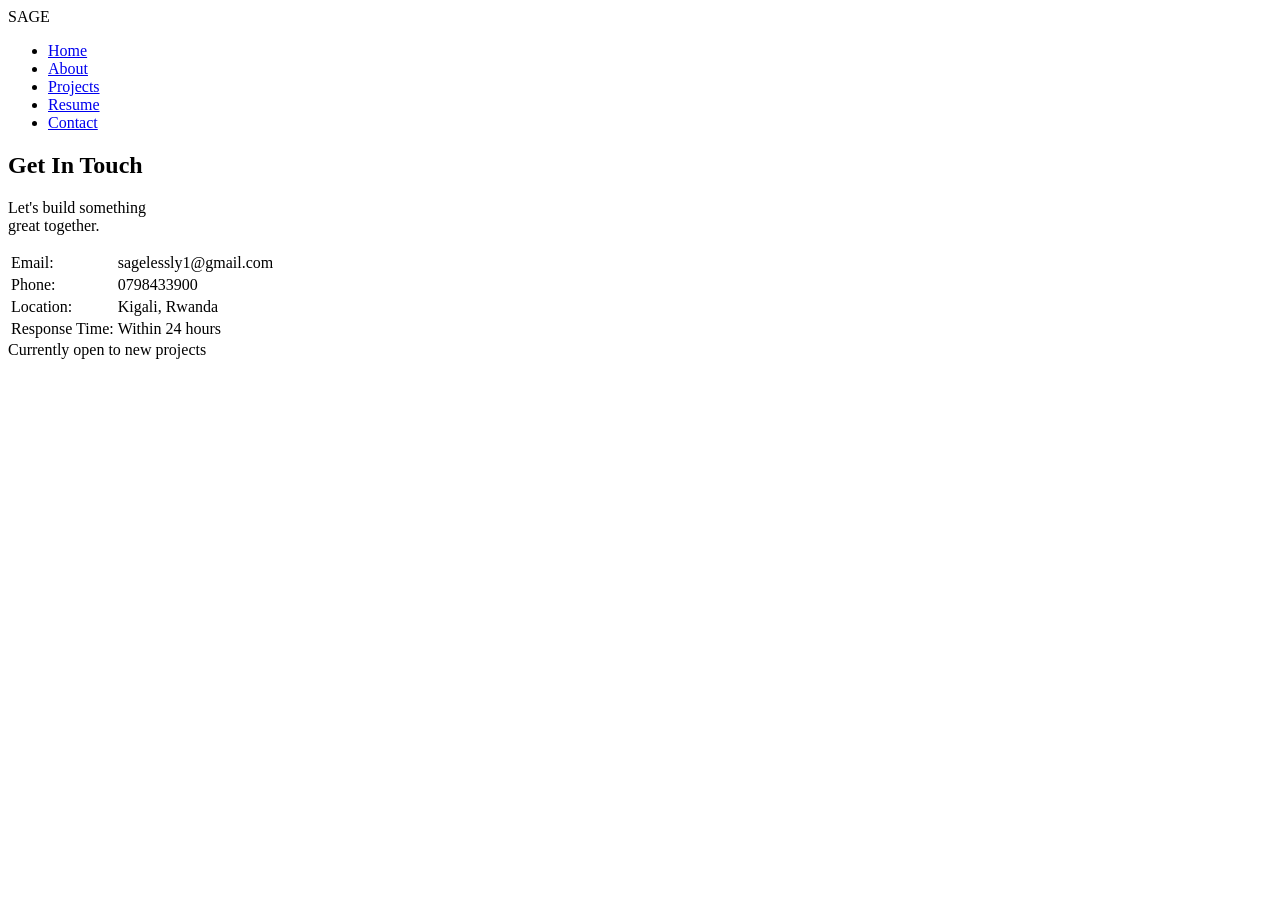
==== contact.html @ 2c92a38f "Added 5 html skeleton pages" ====
<!DOCTYPE html>
<html lang="en">
<head>
    <meta charset="UTF-8">
    <meta name="viewport" content="width=device-width, initial-scale=1.0">
    <title>Document</title>
</head>
<body>
    <nav>
        <div class="logo">SAGE</div>
        <ul class="nav-links">
          <li><a href="#home"     class="active">Home</a></li>
          <li><a href="#about">About</a></li>
          <li><a href="#projects">Projects</a></li>
          <li><a href="#resume">Resume</a></li>
          <li><a href="#contact">Contact</a></li>
        </ul>
    </nav>
    <section id="contact">
        <h2>Get In Touch</h2>
        <p class="contact-headline">Let's build something<br>great together.</p>
    
        <table class="contact-table">
          <tr>
            <td>Email:</td>
            <td>sagelessly1@gmail.com</td>
          </tr>
          <tr>
            <td>Phone:</td>
            <td>0798433900</td>
          </tr>
          <tr>
            <td>Location:</td>
            <td>Kigali, Rwanda</td>
          </tr>
          <tr>
            <td>Response Time:</td>
            <td>Within 24 hours</td>
          </tr>
        </table>
    
        <span class="available-badge">Currently open to new projects</span>
    </section>
    
</body>
</html>
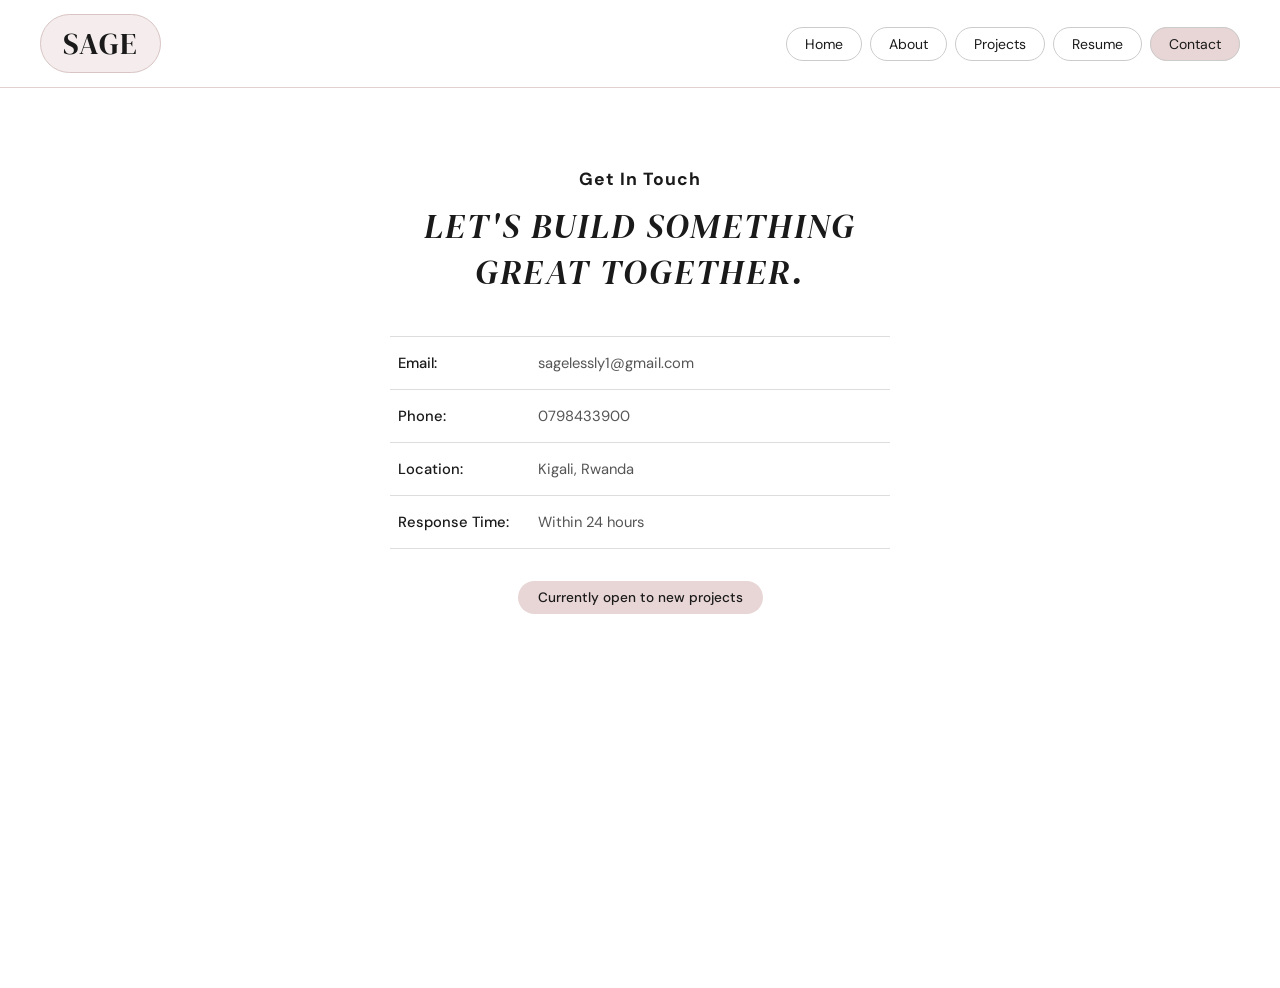
==== commit c92f58b9: "Renamed home.html to index.html" ====
--- a/contact.html
+++ b/contact.html
@@ -3,17 +3,18 @@
 <head>
     <meta charset="UTF-8">
     <meta name="viewport" content="width=device-width, initial-scale=1.0">
-    <title>Document</title>
+    <link rel="stylesheet" href="style.css">
+    <title>Contact</title>
 </head>
 <body>
     <nav>
         <div class="logo">SAGE</div>
         <ul class="nav-links">
-          <li><a href="#home"     class="active">Home</a></li>
-          <li><a href="#about">About</a></li>
-          <li><a href="#projects">Projects</a></li>
-          <li><a href="#resume">Resume</a></li>
-          <li><a href="#contact">Contact</a></li>
+          <li><a href="index.html">Home</a></li>
+          <li><a href="about.html">About</a></li>
+          <li><a href="projects.html">Projects</a></li>
+          <li><a href="resume.html">Resume</a></li>
+          <li><a href="#contact" class="active">Contact</a></li>
         </ul>
     </nav>
     <section id="contact">
--- a/style.css
+++ b/style.css
@@ -0,0 +1,316 @@
+@import url('https://fonts.googleapis.com/css2?family=DM+Serif+Display:ital@0;1&family=DM+Sans:wght@300;400;500&display=swap');
+/* ── CSS Variables ── */
+:root {
+    --pink:   #c9a8a8;
+    --blush:  #e8d5d5;
+    --card:   #ecdada;
+    --black:  #1a1a1a;
+    --grey:   #555;
+    --white:  #ffffff;
+    --nav-bg: #f5eded;
+  }
+  
+  *{
+      box-sizing: border-box;
+      margin: 0;
+      padding: 0;
+    }  
+  
+  body {
+    font-family: 'DM Sans', sans-serif;
+    color: var(--black);
+    background: var(--white);
+  }
+/* Navbar */
+nav {
+    position: sticky;
+    top: 0;
+    z-index: 100;
+    background: var(--white);
+    border-bottom: 1px solid #e0d0d0;
+    display: flex;
+    align-items: center;
+    justify-content: space-between;
+    padding: 14px 40px;
+  }
+  .logo {
+    font-family: 'DM Serif Display', serif;
+    font-size: 30px;
+    background: var(--nav-bg);
+    border: 1px solid #d8c4c4;
+    border-radius: 30px;
+    padding: 8px 22px;
+    letter-spacing: 1px;
+  }
+  .nav-links {
+    display: flex;
+    gap: 8px;
+    list-style: none;
+  }
+  .nav-links a {
+    text-decoration: none;
+    color: var(--black);
+    font-size: 14px;
+    padding: 7px 18px;
+    border: 1px solid #ccc;
+    border-radius: 20px;
+  }
+  .nav-links a:hover,
+  .nav-links a.active { background: var(--blush); }
+
+/* Section */
+section {
+    min-height: 100vh;
+    padding: 80px 40px;
+    display: flex;
+    align-items: center;
+  }
+  
+  /* Home */
+  #home .content {
+    display: flex;
+    align-items: center;
+    gap: 60px;
+    max-width: 800px;
+    margin-bottom: 150px;
+    margin-left: 350px;
+  
+  }
+  .avatar {
+    width: 220px;
+    height: 220px;
+    border-radius: 50%;
+    background: var(--pink);
+    object-fit: cover;
+  }
+  .home-text .greeting {
+    font-size: 16px;
+    color: var(--grey);
+    margin-bottom: 10px;
+  }
+  .home-text h1 {
+    font-family: 'DM Serif Display', serif;
+    font-size: 40px;
+    margin-bottom: 10px;
+  }
+  .home-text .role {
+    font-size: 16px;
+    color: var(--grey);
+    margin-bottom: 30px;
+  }
+  .btn-group { display: flex; gap: 12px; flex-wrap: wrap; }
+  .btn {
+    padding: 10px 24px;
+    border-radius: 30px;
+    font-size: 15px;
+    cursor: pointer;
+    text-decoration: none;
+    font-family: 'DM Sans', sans-serif;
+  }
+  .btn:hover { opacity: 0.8; }
+  .btn-outline { border: 1px solid #ccc; color: var(--black); background: transparent; }
+  .btn-solid   { border: none; background: var(--black); color: var(--white); }
+  .social-icons { display: flex; gap: 14px; margin-top: 20px; }
+  .social-icons a {
+    display: inline-flex;
+    align-items: center;
+    justify-content: center;
+    width: 38px; height: 38px;
+    border-radius: 50%;
+    background: var(--black);
+    color: var(--white);
+    text-decoration: none;
+    font-size: 1rem;
+  }
+  .social-icons a:hover {
+       background: var(--pink); 
+       color: var(--black); 
+  }
+  /* About */
+#about { 
+    background: #faf7f7; 
+}
+#about .content {
+  display: flex;
+  align-items: center;
+  gap: 60px;
+  max-width: 900px;
+  margin-bottom: 150px;
+  margin-left: 350px;
+}
+#about .avatar { 
+    width: 200px; 
+    height: 200px; 
+}
+.about-text h2 {
+  font-family: 'DM Serif Display', serif;
+  font-size: 2rem;
+  margin-bottom: 4px;
+}
+.about-text .role { 
+    font-size: 0.95rem; color: var(--grey); 
+    margin-bottom: 24px; 
+}
+.about-text h3 {
+  font-size: 0.78rem;
+  letter-spacing: 2px;
+  text-transform: uppercase;
+  margin-bottom: 12px;
+  color: var(--black);
+}
+.about-text p {
+  font-size: 0.95rem;
+  line-height: 1.75;
+  color: var(--grey);
+  max-width: 520px;
+}
+/* Projects */
+#projects { display: block; padding: 80px 40px; }
+#projects h2 {
+  font-family: 'DM Serif Display', serif;
+  font-size: 2rem;
+  text-align: center;
+  margin-bottom: 8px;
+}
+#projects .subtitle {
+  text-align: center;
+  color: var(--grey);
+  font-size: 0.95rem;
+  margin-bottom: 48px;
+}
+.projects-grid {
+  display: grid;
+  grid-template-columns: repeat(auto-fit, minmax(250px, 1fr));
+  gap: 24px;
+  max-width: 960px;
+  margin: 0 auto;
+}
+.project-card {
+  background: var(--card);
+  border-radius: 16px;
+  overflow: hidden;
+}
+.project-image {
+    width: 100%;
+    height: auto;
+    border-radius: 8px;
+}
+.project-card:hover { 
+    transform: translateY(-4px); 
+}
+.project-card img {
+  width: 100%;
+  height: 160px;
+  object-fit: cover;
+  display: block;
+}
+.project-card .img-placeholder {
+  width: 100%;
+  height: 160px;
+  display: flex;
+  align-items: center;
+  justify-content: center;
+  font-size: 0.75rem;
+  color: #888;
+  background: #ddd;
+}
+.project-card .card-body { padding: 20px; }
+.project-card h3 {
+  font-family: 'DM Serif Display', serif;
+  font-size: 1.1rem;
+  margin-bottom: 8px;
+}
+.project-card p {
+  font-size: 0.85rem;
+  color: var(--grey);
+  line-height: 1.6;
+}
+/* Resume */
+#resume { 
+    padding: 30px 40px;
+    background: #faf7f7;
+    display: flex; 
+    flex-direction: column; 
+    align-items: center; 
+    min-height: 100vh; 
+}
+#resume h2 {
+  font-family: 'DM Serif Display', serif;
+  font-size: 2rem;
+  margin-bottom: 6px;
+}
+#resume .subtitle { 
+    color: var(--grey); 
+    font-size: 0.95rem; 
+    margin-bottom: 36px; 
+}
+#resume h3 {
+  font-size: 0.85rem;
+  letter-spacing: 1.5px;
+  text-transform: uppercase;
+  font-weight: 600;
+  margin-bottom: 20px;
+}
+.resume-list { 
+    display: flex;
+    flex-direction: column; 
+    gap: 16px; 
+    max-width: 560px;    
+}
+.resume-item {
+    background: var(--card);
+    border-radius: 12px;
+    padding: 20px 24px;
+}
+.resume-item h4 {
+  font-size: 0.95rem;
+  font-weight: 600;
+  margin-bottom: 6px;
+}
+.resume-item p {
+  font-size: 0.85rem;
+  color: var(--grey);
+  line-height: 1.6;
+}
+/* Contact */
+#contact { display: block; padding: 80px 40px; text-align: center; }
+#contact h2 {
+  font-size: 1.1rem;
+  letter-spacing: 1px;
+  margin-bottom: 14px;
+}
+.contact-headline {
+  font-family: 'DM Serif Display', serif;
+  font-size: 2.2rem;
+  line-height: 1.3;
+  letter-spacing: 2px;
+  text-transform: uppercase;
+  margin-bottom: 40px;
+  font-style: italic;
+}
+.contact-table {
+  max-width: 500px;
+  margin: 0 auto 32px;
+  border-collapse: collapse;
+  width: 100%;
+}
+.contact-table tr { border-top: 1px solid #ddd; }
+.contact-table tr:last-child { border-bottom: 1px solid #ddd; }
+.contact-table td {
+  padding: 16px 8px;
+  text-align: left;
+  font-size: 0.92rem;
+}
+.contact-table td:first-child { font-weight: 500; width: 140px; }
+.contact-table td:last-child { color: var(--grey); }
+.available-badge {
+  display: inline-block;
+  font-size: 0.85rem;
+  font-weight: 500;
+  padding: 8px 20px;
+  border-radius: 20px;
+  background: var(--blush);
+  color: var(--black);
+}
+
+  
